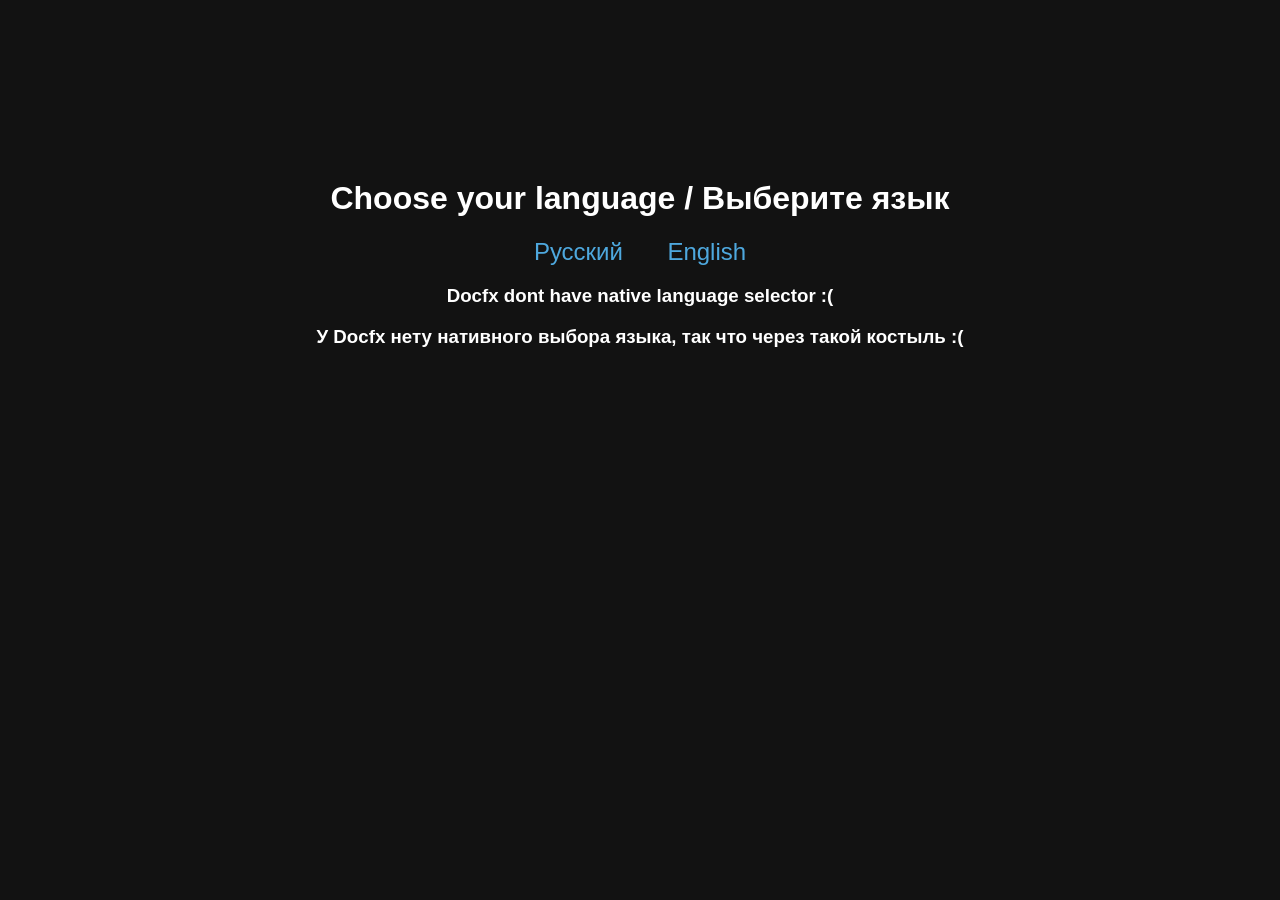
==== index.html @ a4dcd3fd "new version of docs" ====
<!DOCTYPE html>
<html lang="ru">
<head>
    <meta charset="UTF-8">
    <title>AWEngine lang select</title>
    <style>
        body { font-family: sans-serif; text-align: center; margin-top: 20vh; background: #121212; color: #fff; }
        .lang-links a { display: inline-block; margin: 0 20px; font-size: 1.5rem; color: #4ea8de; text-decoration: none; }
        .lang-links a:hover { text-decoration: underline; }
    </style>
</head>
<body>
    <h1>Choose your language / Выберите язык</h1>
    <div class="lang-links">
        <a href="ru/index.html">Русский</a>
        <a href="eng/index.html">English</a>
    </div>
    <h3>Docfx dont have native language selector :(</h3>
    <h3>У Docfx нету нативного выбора языка, так что через такой костыль :(</h3>
</body>
</html>
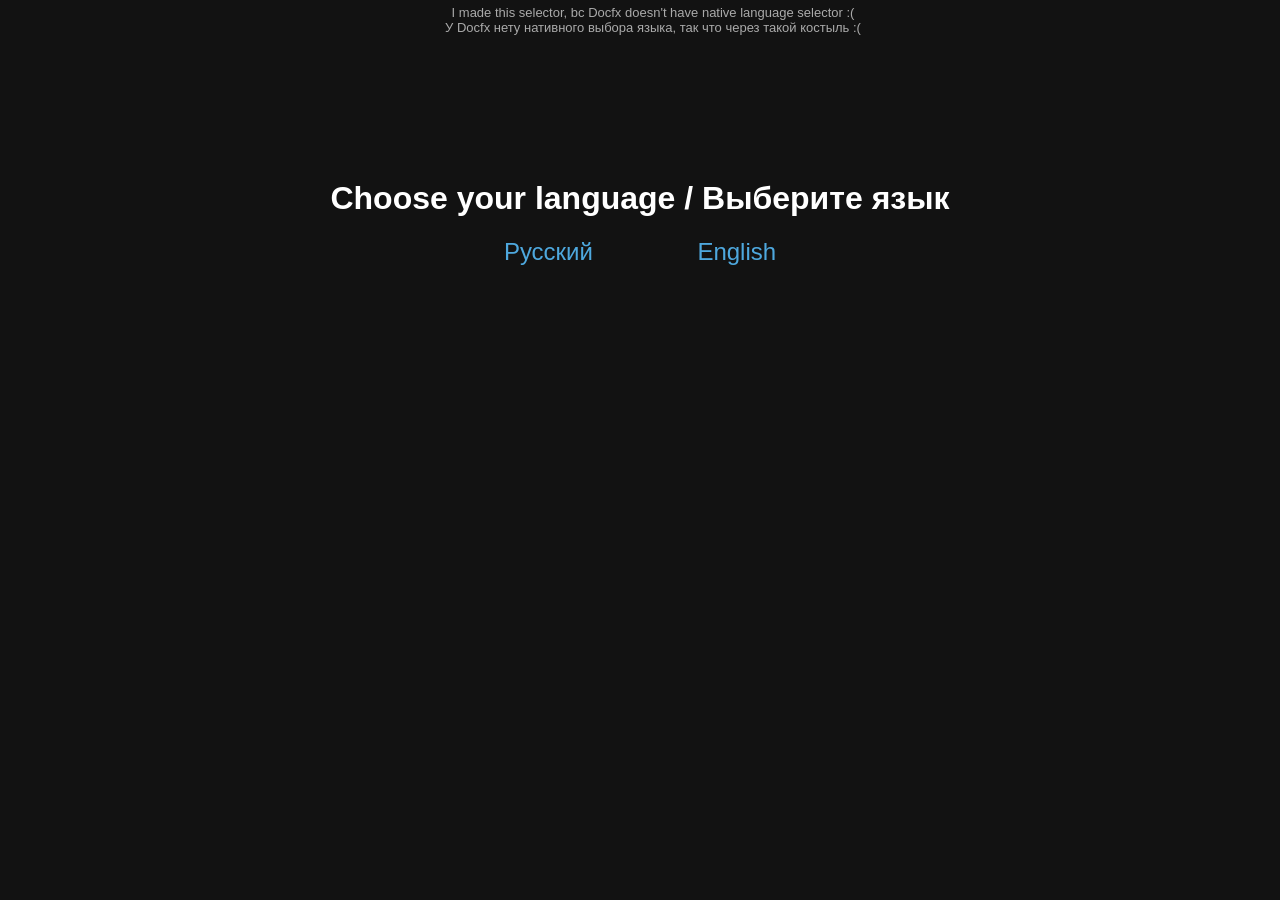
==== commit 20717d80: "fixed some translation" ====
--- a/index.html
+++ b/index.html
@@ -1,21 +1,19 @@
 <!DOCTYPE html>
 <html lang="ru">
 <head>
-    <meta charset="UTF-8">
-    <title>AWEngine lang select</title>
-    <style>
-        body { font-family: sans-serif; text-align: center; margin-top: 20vh; background: #121212; color: #fff; }
-        .lang-links a { display: inline-block; margin: 0 20px; font-size: 1.5rem; color: #4ea8de; text-decoration: none; }
-        .lang-links a:hover { text-decoration: underline; }
-    </style>
+  <meta charset="UTF-8">
+  <title>AWEngine</title>
+  <link rel="stylesheet" href="style.css">
 </head>
 <body>
-    <h1>Choose your language / Выберите язык</h1>
-    <div class="lang-links">
-        <a href="ru/index.html">Русский</a>
-        <a href="eng/index.html">English</a>
-    </div>
-    <h3>Docfx dont have native language selector :(</h3>
-    <h3>У Docfx нету нативного выбора языка, так что через такой костыль :(</h3>
+  <div class="addinfo">
+    <span class="ena">I made this selector, bc Docfx doesn't have native language selector :(</span>
+    <span class="rua">У Docfx нету нативного выбора языка, так что через такой костыль :(</span>
+  </div>
+  <h1>Choose your language / Выберите язык</h1>
+  <div class="lang-links">
+    <a href="ru/index.html" class="ru">Русский</a>
+    <a href="eng/index.html" class="en"'>English</a>
+  </div>
 </body>
 </html>
--- a/style.css
+++ b/style.css
@@ -0,0 +1,32 @@
+body { 
+  font-family: sans-serif; 
+  text-align: center; 
+  margin-top: 20vh;
+  background: #121212; 
+  color: #fff;
+}
+.lang-links a { 
+  display: inline-block;
+  margin: 0px 50px; 
+  font-size: 1.5rem; 
+  color: #4ea8de; 
+  text-decoration: none; 
+}
+.lang-links a:hover { 
+  color: #4d83a3;
+  text-decoration: underline; 
+}
+.rua{
+  display: block;
+}
+.ena{
+  display: block;
+}
+.addinfo{
+  position: fixed;
+  top: 0px;
+  width: 100%;
+  font-size: 13px;
+  color: #aaa;
+  padding: 5px;
+}
